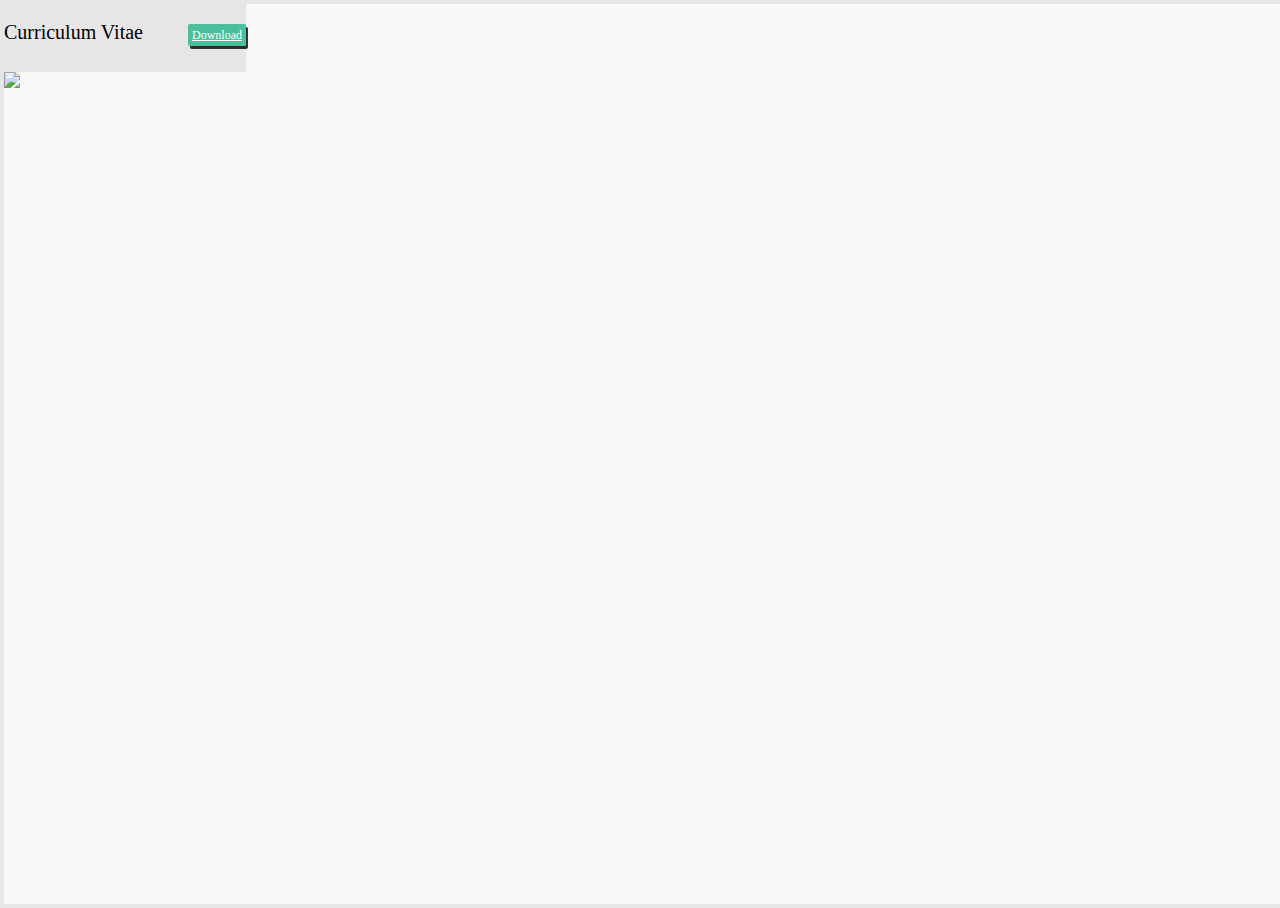
==== CV/CV.html @ b5b37ff4 "personal-web" ====
<!DOCTYPE html>
<html lang="en">
<head>
<meta charset="utf-8">
<title>Easy Scroll One</title>
<link type="text/css" rel="stylesheet" media="all" href="css/index.css">
<script type="text/javascript" charset="utf-8" src="script/jquery/jquery.js"></script>
<script type="text/javascript" charset="utf-8" src="script/mousewheel/mousewheel.js"></script>
<script>
$(function(){
	var s = $(window).height();
	$('.container1 .div_scroll ').css({'height':s})
	
	})
</script>
<!--
 *  easyscroll v.1.0 | Copyright (c) 2013 atomxml.org
 *  Demo, Download: http://atomxml.org/demo_easyscroll
 *  Licensed under the MIT License (http://atomxml.org/demo_easyscroll/MIT-LICENSE.txt).
-->
<script type="text/javascript" charset="utf-8" src="script/easyscroll.js"></script>
<!-- arrows: true -->
<script type="text/javascript">$(function(){$('.div_scroll').scroll_absolute({arrows:true})});</script>
<!-- .container2 arrows: false -->
<script type="text/javascript">$(function(){$('.container2 .div_scroll').scroll_absolute({arrows:false})});</script>
</head>
<body>
<div class="frame" style="height:100%; width:1288px; margin-right: auto; margin-left: auto">
    <div class="container1">
        <div class="div_scroll">
            <div style="margin-top:-12px; float:left; height:auto; width:auto">
                <div style="height:80px; background:#E6E6E6; font-size:20px; line-height:80px; text-align:center;">Curriculum Vitae
                    <a id="DL" style=" margin-left:40px; font-size:12px; line-height:80px; cursor:hand; color:#fff; background:#49bf9d; padding:4px; border-radius:2px; box-shadow:2px 3px rgba(0,0,0,0.8);" href="http://omwgiovc7.bkt.clouddn.com/images/15198025625李汉阳简历UI.jpg">Download</a>
                </div>
                <img src="http://omwgiovc7.bkt.clouddn.com/images/15198025625李汉阳简历UI.jpg">
            </div>
        </div>
    </div>
</div>

</body>
<script>
$('#DL').click(function (e) {
  e.preventDefault();
});
</script>

</html>
---- CV/css/index.css ----
@charset "utf-8";
*{ padding:0; margin:0;}
body {
	height:100%;
}

a, input:focus, textarea:focus {
    outline: none;
}


.container1 {
	width: 1280px;
	height: 100%;
	background-color: #E6E6E6;
	padding: 4px;
	float: left;
}

.container1 .div_scroll {
	width: 100%;
	overflow: auto;
	float: left;
}	

.container1 .scroll_container {
	position: relative;
	background-color: #f8f8f8;
}

.container1 .scroll_absolute {
    position: absolute;
}

.container1 .scroll_vertical_bar {
    position: absolute;
    top: 0;
    right: 15px;
    width: 2px;
    height: 100%;
    background:#000;
    margin: 0;
    padding: 0;
}

.container1 .scroll_track {
	position: relative;
	background-color:rgba(255,255,255,0.5);
}

.container1 .scroll_drag {
	position: relative;
	top: 0px;
	left: -11px;
	cursor: pointer;
	height:20px !important;
	width:20px;
	border:2px rgba(255,255,255,0.75) solid;
	border-radius:20px;
	background-color: #000;
	opacity:0.9
}

.container1 .scroll_arrow {
	text-indent: -20000px;
	display: block;
	cursor: pointer;
	background-color: #000;
	border-radius:20px;
}

.container1 .scroll_vertical_bar .scroll_arrow {
    height: 20px;
}


.container2 {
	width: 400px;
	height: auto;
	background-color: #E6E6E6;
	padding: 4px;
	margin-left: 12px;
	float: left;
}

.container2 .div_scroll {
	width: 100%;
	height: 200px;
	overflow: auto;
	float: left;
}	

.container2 .scroll_container {
	overflow: hidden;
	position: relative;
	background-color: #F8F8F8;
}

.container2 .scroll_absolute {
    position: absolute;
}

.container2 .scroll_vertical_bar {
    position: absolute;
    top: 0;
    right: 0;
    width: 16px;
    height: 100%;
    background: green;
    margin: 0;
    padding: 0;
}

.container2 .scroll_track {
	position: relative;
	background-color: #BFEBFF;
}

.container2 .scroll_drag {
	position: relative;
	top: 0;
	left: 0;
	cursor: pointer;
	background-color: #075E92;
}

.container2 .scroll_arrow {
	text-indent: -20000px;
	display: block;
	cursor: pointer;
	background-color: #369DB4;
}

.container2 .scroll_vertical_bar .scroll_arrow {
    height: 16px;
}
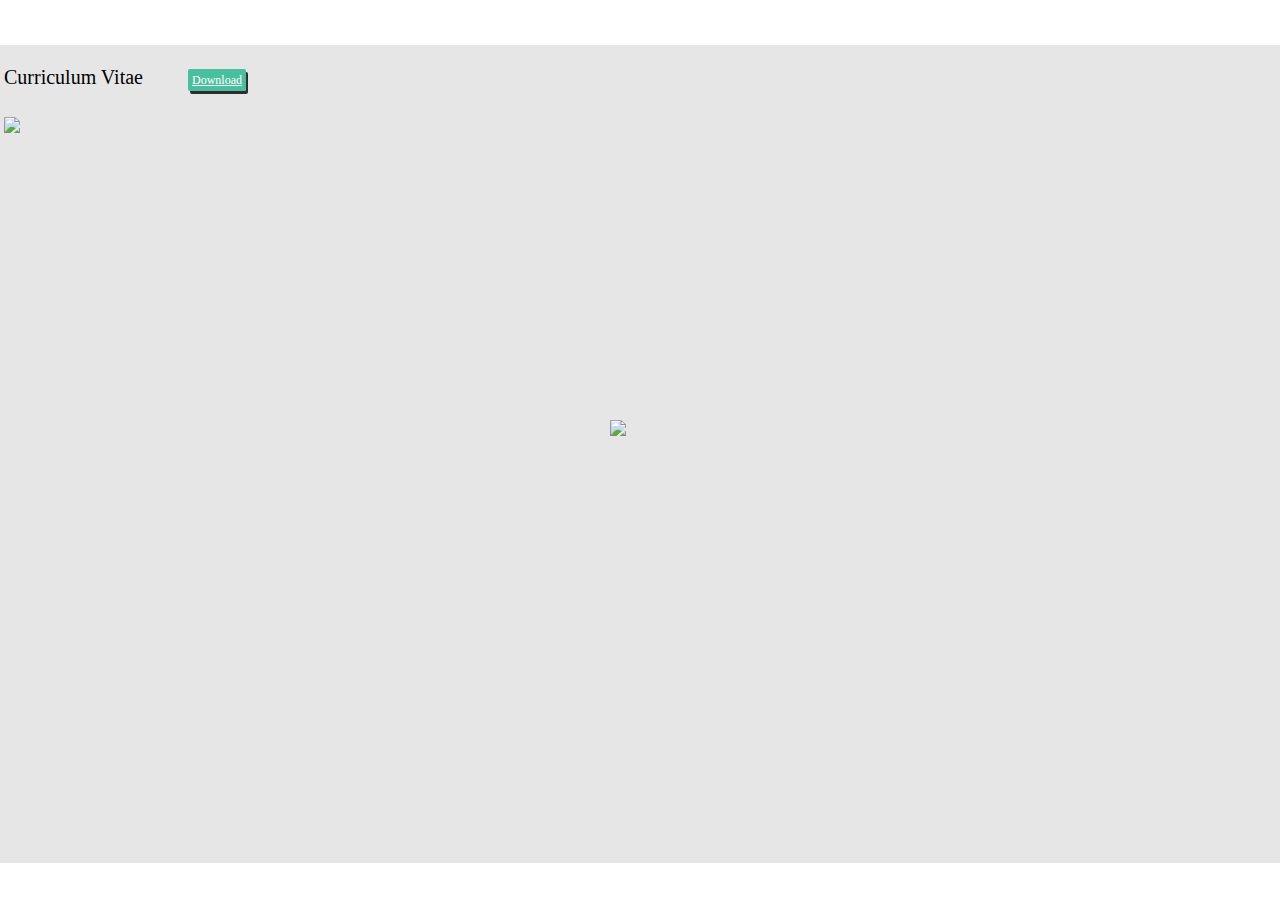
==== commit 8fa2559f: "Updata" ====
--- a/CV/CV.html
+++ b/CV/CV.html
@@ -8,41 +8,43 @@
 <script type="text/javascript" charset="utf-8" src="script/mousewheel/mousewheel.js"></script>
 <script>
 $(function(){
-	var s = $(window).height();
-	$('.container1 .div_scroll ').css({'height':s})
-	
-	})
+		var s = $(window).height();
+		$('.container1 .div_scroll ').css({'height':0.9*s})
+		$('.frame').css({'padding-top':0.05*s})
+		});
 </script>
-<!--
- *  easyscroll v.1.0 | Copyright (c) 2013 atomxml.org
- *  Demo, Download: http://atomxml.org/demo_easyscroll
- *  Licensed under the MIT License (http://atomxml.org/demo_easyscroll/MIT-LICENSE.txt).
--->
-<script type="text/javascript" charset="utf-8" src="script/easyscroll.js"></script>
-<!-- arrows: true -->
-<script type="text/javascript">$(function(){$('.div_scroll').scroll_absolute({arrows:true})});</script>
-<!-- .container2 arrows: false -->
-<script type="text/javascript">$(function(){$('.container2 .div_scroll').scroll_absolute({arrows:false})});</script>
+	<!--
+	 *  easyscroll v.1.0 | Copyright (c) 2013 atomxml.org
+	 *  Demo, Download: http://atomxml.org/demo_easyscroll
+	 *  Licensed under the MIT License (http://atomxml.org/demo_easyscroll/MIT-LICENSE.txt).
+	-->
+	<script type="text/javascript" charset="utf-8" src="script/easyscroll.js"></script>
+	<!-- arrows: true -->
+	<script type="text/javascript">$(function(){$('.div_scroll0').scroll_absolute({arrows:true})});</script>
+	<!-- .container2 arrows: false -->
+	<script type="text/javascript">$(function(){$('.container2 .div_scroll0').scroll_absolute({arrows:false})});</script>
+	<script>
+	$('#DL').click(function (e) {
+	  e.preventDefault();
+	});
+
+</script>
 </head>
 <body>
-<div class="frame" style="height:100%; width:1288px; margin-right: auto; margin-left: auto">
+<div class="frame" style="height:100%; width:1288px; margin-right: auto; margin-left: auto;">
     <div class="container1">
-        <div class="div_scroll">
-            <div style="margin-top:-12px; float:left; height:auto; width:auto">
+        <div class="div_scroll" style="overflow-x:hidden;">
+            <div style="margin-top:-12px; float:left; height:auto; width:auto; position:relative;">
                 <div style="height:80px; background:#E6E6E6; font-size:20px; line-height:80px; text-align:center;">Curriculum Vitae
                     <a id="DL" style=" margin-left:40px; font-size:12px; line-height:80px; cursor:hand; color:#fff; background:#49bf9d; padding:4px; border-radius:2px; box-shadow:2px 3px rgba(0,0,0,0.8);" href="http://omwgiovc7.bkt.clouddn.com/images/15198025625李汉阳简历UI.jpg">Download</a>
                 </div>
-                <img src="http://omwgiovc7.bkt.clouddn.com/images/15198025625李汉阳简历UI.jpg">
+                <img class="UICV" src="http://omwgiovc7.bkt.clouddn.com/CV/15198025625李汉阳简历UI.jpg">
+                <div class="loadingGIF"><img src="http://omwgiovc7.bkt.clouddn.com/CV/loading.gif"></div>
             </div>
         </div>
     </div>
 </div>
 
 </body>
-<script>
-$('#DL').click(function (e) {
-  e.preventDefault();
-});
-</script>
 
 </html>--- a/CV/css/index.css
+++ b/CV/css/index.css
@@ -133,4 +133,6 @@
 
 .container2 .scroll_vertical_bar .scroll_arrow {
     height: 16px;
-}+}
+.UICV{ position:relative; z-index:2;}
+.loadingGIF{ height:60px; width:60px; position:fixed; top:50%; left:50%; z-index:1; transform:translate(-30px,-30px);}